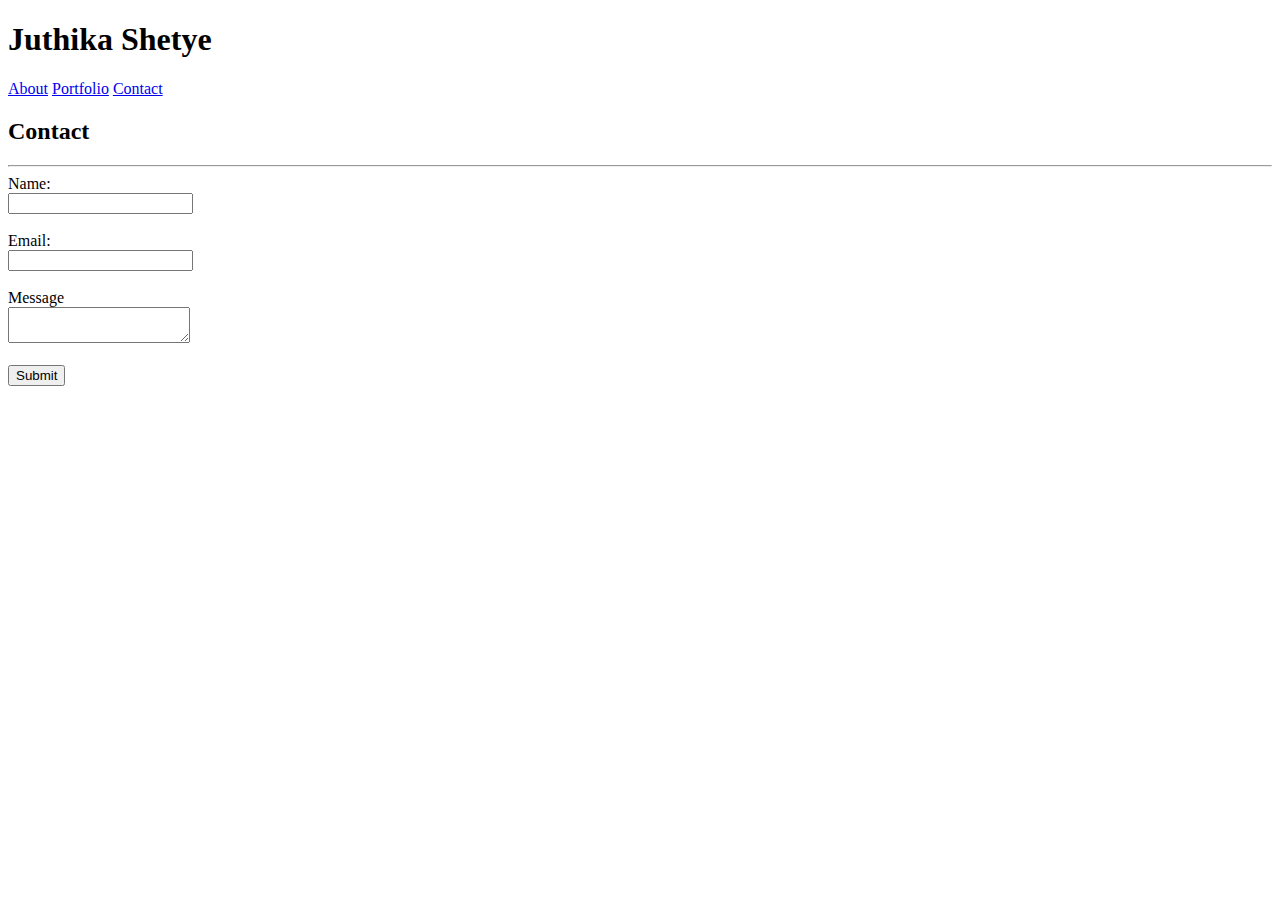
==== contact.html @ 24b7352e "basic html structure" ====
<!DOCTYPE html>
<html>
<head>
	<title>Basic Portfolio</title>
</head>
<body>
<header>
	<h1>Juthika Shetye</h1>
	<nav>
		<a href="index.html">About</a>
		<a href="portfolio.html">Portfolio</a>
		<a href="contact.html">Contact</a>
	</nav>
</header>
<h2>Contact</h2>
<hr>
<form>
	Name:
	<br>
  <input name="firstname" type="text">
  <br><br>
  Email:
	<br>
  <input name="email" type="email">
  <br><br>
  Message
  <br>
  <textarea name="message"> </textarea> 
  <br><br>
  <input type="submit">
</form>
</body>
</html>
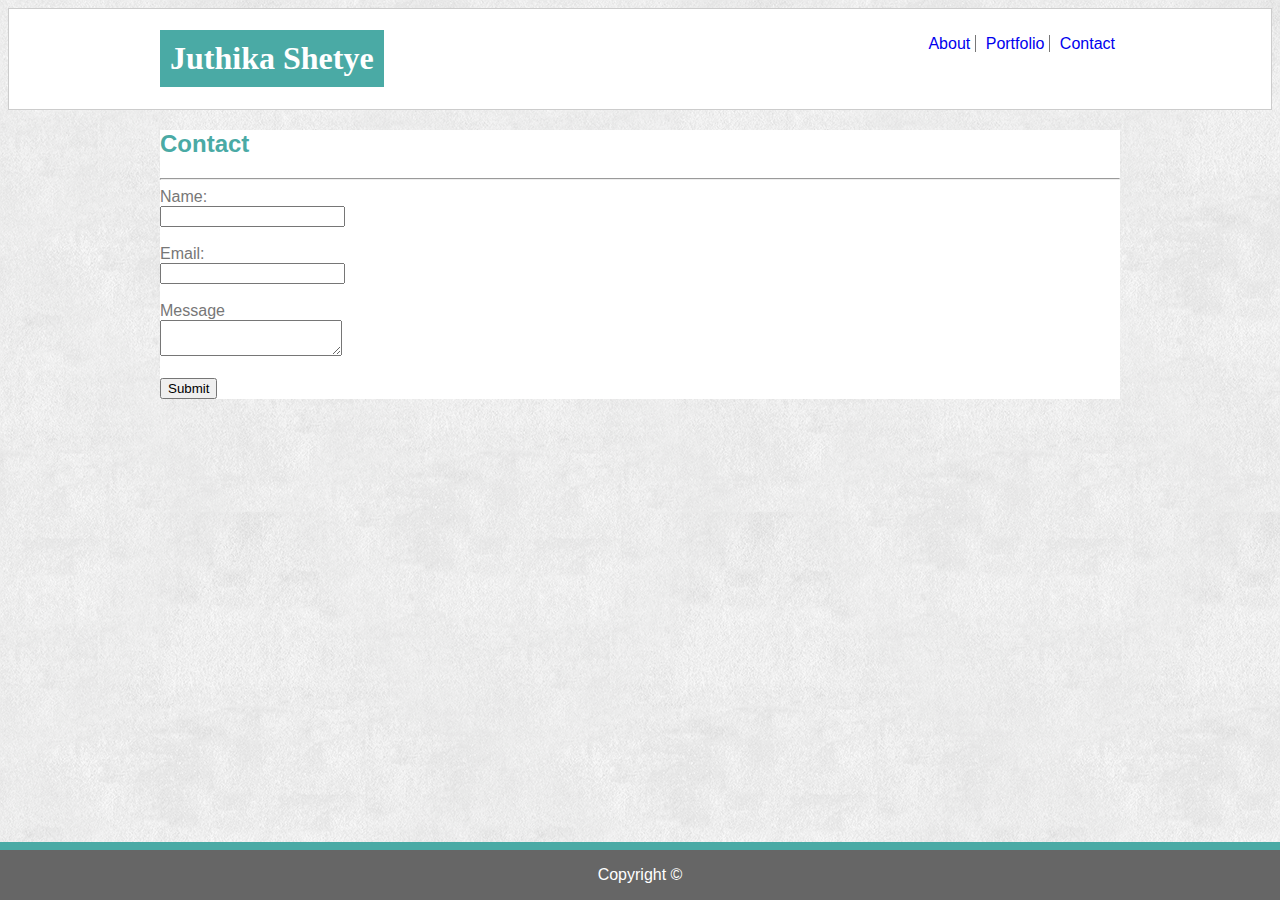
==== commit f198db0f: "work in progress" ====
--- a/contact.html
+++ b/contact.html
@@ -2,32 +2,43 @@
 <html>
 <head>
 	<title>Basic Portfolio</title>
+	<link rel="stylesheet" type="text/css" href="https://meyerweb.com/eric/tools/css/reset/reset.css">
+	<link rel="stylesheet" type="text/css" href="./assets/css/style.css">
 </head>
 <body>
-<header>
-	<h1>Juthika Shetye</h1>
-	<nav>
-		<a href="index.html">About</a>
-		<a href="portfolio.html">Portfolio</a>
-		<a href="contact.html">Contact</a>
-	</nav>
-</header>
-<h2>Contact</h2>
-<hr>
-<form>
-	Name:
-	<br>
-  <input name="firstname" type="text">
-  <br><br>
-  Email:
-	<br>
-  <input name="email" type="email">
-  <br><br>
-  Message
-  <br>
-  <textarea name="message"> </textarea> 
-  <br><br>
-  <input type="submit">
-</form>
+	<header>
+		<div class="navbar">
+			<h1>Juthika Shetye</h1>
+			<nav>
+				<ul>
+					<li><a href="index.html">About</a></li>
+					<li><a href="portfolio.html">Portfolio</a></li>
+					<li><a href="contact.html">Contact</a></li>
+				</ul>
+			</nav>
+		</div>
+	</header>
+	<section>
+		<h2>Contact</h2>
+		<hr>
+		<form>
+			Name:
+			<br>
+			<input name="firstname" type="text">
+			<br><br>
+			Email:
+			<br>
+			<input name="email" type="email">
+			<br><br>
+			Message
+			<br>
+			<textarea name="message"> </textarea> 
+			<br><br>
+			<input type="submit">
+		</form>
+	</section>
+	<footer>
+		<p>Copyright &copy</p>
+	</footer>
 </body>
 </html>
--- a/assets/css/style.css
+++ b/assets/css/style.css
@@ -0,0 +1,112 @@
+/*1. Colors _Pro-tip: Use the [Eye Dropper](https://chrome.google.com/webstore/detail/eye-dropper/hmdcmlfkchdmnmnmheododdhjedfccka) Chrome extension to find the colors used on web pages._
+[]   * Teal color (used for headings and backgrounds): `#4aaaa5`
+[]   * Regular font color (used for paragraphs and all text besides the headings): `#777777`
+[]   * Main header background color: `#ffffff`
+[]   * Main header border color: `#cccccc`
+[]   * Footer background color: `#666666`
+[]   * Main content background color: `#ffffff`
+[]   * Main content border color: `#dddddd`
+
+[]2. Fonts:
+[]   * For heading fonts use `font-family: 'Georgia', Times, Times New Roman, serif;`.
+[]   * For all other fonts use `'Arial', 'Helvetica Neue', Helvetica, sans-serif;`.
+
+[]3. Profile Image Found on `index.html`:
+[]   * Use a picture of yourself.
+[]   * If you don't have a picture, you can grab a placeholder image from [LoremPixel](http://lorempixel.com/). Save the images to your `images` folder.
+
+[]4. Portfolio Images:
+[]   * Placeholder images can be found at [LoremPixel](http://lorempixel.com/).
+[]   * Save the images to your `images` folder.
+
+[]5. Background Images:
+[]   * The background pattern used was found on [Subtle Patterns](https://subtlepatterns.com/). You can browse through that site and find whichever pattern you like.
+
+[]6. Dimensions:
+[]   * The entire content and the main section content area is `960px` wide.
+[]   * Pro-tip: Use the [Page Ruler](https://chrome.google.com/webstore/detail/page-ruler/jlpkojjdgbllmedoapgfodplfhcbnbpn/related?hl=en) extension to measure the size of elements.
+
+[]   ![Recommended Dimensions](Images/Recommended-Dimensions.png)
+
+### Bonus
+
+[]1. Make your pages more sophisticated by adding style to text links, to image links, and to buttons for when a user hovers their cursor over them. A CSS hover tutorial can be found [here](http://www.codeitpretty.com/2013/06/how-to-use-css-hover-effects.html).
+
+[]2. You can use [Adobe Kuler](https://color.adobe.com/create/color-wheel/) to find colors that match the theme (in this case, the primary color is Teal `#4aaaa5`).
+
+[]3. Make a "sticky footer." You will notice the dark grey footer will always rest just below the content. This is fine whenever your site has enough content to push it down past the height of most monitors. But if there isn't much content in the body, the footer could rest in the middle of the page:
+[]   * Try to code the footer in a way that it will always remain at the bottom of the page, no matter how short the content is. A sticky footer tutorial can be found [here](https://css-tricks.com/couple-takes-sticky-footer/).
+[]   * Give the Footer the following CSS:
+[]   * border-top: 8px solid #4aaaa5;*/
+
+body{
+	color: #777777;
+	background: url(../images/extra_clean_paper.png) left top repeat;
+	background-color: #ffffff;
+	border: #dddddd;
+	font-family: Arial, 'Helvetica Neue', Helvetica, sans-serif;
+}
+header {
+	background-color: #ffffff;
+  	border: solid 1px #cccccc;
+}
+.navbar {
+	width: 960px;
+	margin: auto;
+}
+h1 {
+	background-color: #4aaaa5;
+	font-family: Georgia, Times, 'Times New Roman', serif;
+	display: inline-block;
+	padding: 10px;
+	text-align: center;
+	color: #ffffff
+}
+nav {
+	float: right;
+	padding: 10px 0px 10px 10px;
+}
+li {
+	list-style-type: none;
+	display: inline;
+    border-right:1px solid #777777;
+}
+li a {
+	text-decoration: none;
+	text-align: center;
+	margin: 5px;
+}
+li:last-child {
+	margin-right: 0px;
+    border-right: none;
+}
+li a:hover {
+	color: #4aaaa5;
+}
+section{
+	width: 960px;
+	background-color: #ffffff;
+	clear: both;
+	margin: auto;
+	margin-top: 20px;
+}
+h2{
+	color: #4aaaa5;
+}
+#about {
+	float: left;
+}
+.clearfix {
+	overflow: auto;
+}
+footer {
+	background-color: #666666;
+	border-top: 8px solid #4aaaa5;
+	text-align: center;
+	color: #ffffff;
+	clear:both;
+	position: fixed;
+   	left: 0;
+   	bottom: 0;
+   	width: 100%;
+}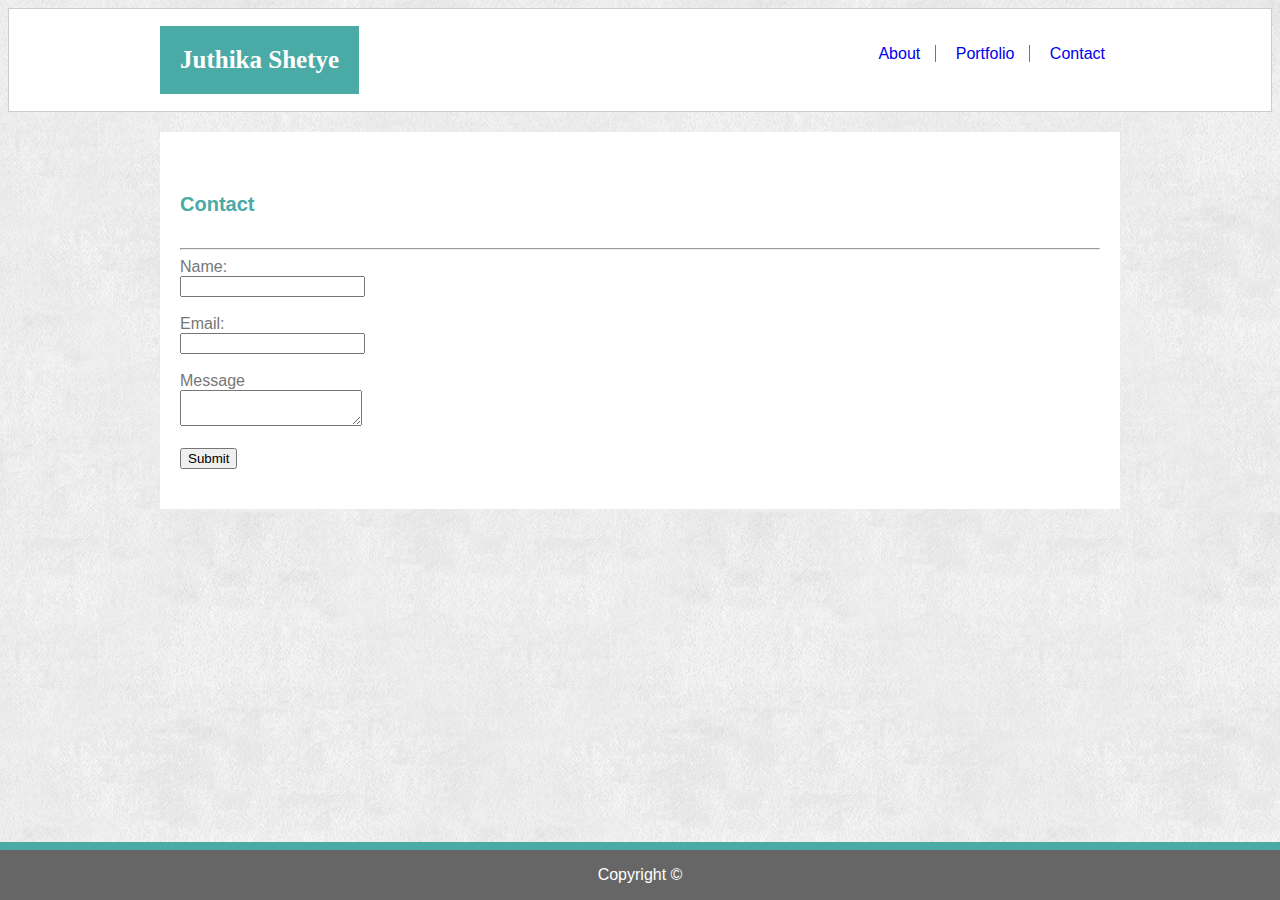
==== commit d38e183b: "edited html and css" ====
--- a/contact.html
+++ b/contact.html
@@ -1,44 +1,44 @@
 <!DOCTYPE html>
-<html>
-<head>
-	<title>Basic Portfolio</title>
-	<link rel="stylesheet" type="text/css" href="https://meyerweb.com/eric/tools/css/reset/reset.css">
-	<link rel="stylesheet" type="text/css" href="./assets/css/style.css">
-</head>
-<body>
-	<header>
-		<div class="navbar">
-			<h1>Juthika Shetye</h1>
-			<nav>
-				<ul>
-					<li><a href="index.html">About</a></li>
-					<li><a href="portfolio.html">Portfolio</a></li>
-					<li><a href="contact.html">Contact</a></li>
-				</ul>
-			</nav>
-		</div>
-	</header>
-	<section>
-		<h2>Contact</h2>
-		<hr>
-		<form>
-			Name:
-			<br>
-			<input name="firstname" type="text">
-			<br><br>
-			Email:
-			<br>
-			<input name="email" type="email">
-			<br><br>
-			Message
-			<br>
-			<textarea name="message"> </textarea> 
-			<br><br>
-			<input type="submit">
-		</form>
-	</section>
-	<footer>
-		<p>Copyright &copy</p>
-	</footer>
-</body>
-</html>
+<html lang="en">
+   <head>
+      <title>Basic Portfolio</title>
+      <link rel="stylesheet" type="text/css" href="https://meyerweb.com/eric/tools/css/reset/reset.css">
+      <link rel="stylesheet" type="text/css" href="./assets/css/style.css">
+   </head>
+   <body>
+      <header>
+         <div class="navbar">
+            <h1>Juthika Shetye</h1>
+            <ul>
+               <li><a href="index.html">About</a></li>
+               <li><a href="portfolio.html">Portfolio</a></li>
+               <li><a href="contact.html">Contact</a></li>
+            </ul>
+         </div>
+      </header>
+      <section>
+         <div class="content">
+            <h2>Contact</h2>
+            <hr>
+            <form>
+               Name:
+               <br>
+               <input name="firstname" type="text">
+               <br><br>
+               Email:
+               <br>
+               <input name="email" type="email">
+               <br><br>
+               Message
+               <br>
+               <textarea name="message"> </textarea> 
+               <br><br>
+               <input type="submit">
+            </form>
+         </div>
+      </section>
+      <footer>
+         <p>Copyright &copy;</p>
+      </footer>
+   </body>
+</html>--- a/assets/css/style.css
+++ b/assets/css/style.css
@@ -38,7 +38,6 @@
 []   * Try to code the footer in a way that it will always remain at the bottom of the page, no matter how short the content is. A sticky footer tutorial can be found [here](https://css-tricks.com/couple-takes-sticky-footer/).
 []   * Give the Footer the following CSS:
 []   * border-top: 8px solid #4aaaa5;*/
-
 body{
 	color: #777777;
 	background: url(../images/extra_clean_paper.png) left top repeat;
@@ -58,13 +57,15 @@
 	background-color: #4aaaa5;
 	font-family: Georgia, Times, 'Times New Roman', serif;
 	display: inline-block;
-	padding: 10px;
+	padding: 20px;
 	text-align: center;
-	color: #ffffff
+	color: #ffffff;
+	font-size: 25px;
+	font-weight: bold;
 }
-nav {
+ul {
 	float: right;
-	padding: 10px 0px 10px 10px;
+	padding: 20px 0px 20px 20px;
 }
 li {
 	list-style-type: none;
@@ -75,13 +76,15 @@
 	text-decoration: none;
 	text-align: center;
 	margin: 5px;
+	padding: 10px;
 }
 li:last-child {
 	margin-right: 0px;
     border-right: none;
 }
 li a:hover {
-	color: #4aaaa5;
+	background-color: #4aaaa5;
+	color: #ffffff;
 }
 section{
 	width: 960px;
@@ -89,12 +92,22 @@
 	clear: both;
 	margin: auto;
 	margin-top: 20px;
+	padding-bottom: 20px;
+	padding-top: 20px;
 }
 h2{
 	color: #4aaaa5;
+	font-size: 20px;
+	font-weight: bold;
+	padding-bottom: 15px;
+	padding-top: 5px;	
+}
+.content {
+	padding: 20px;
 }
 #about {
 	float: left;
+	margin-right: 20px;
 }
 .clearfix {
 	overflow: auto;
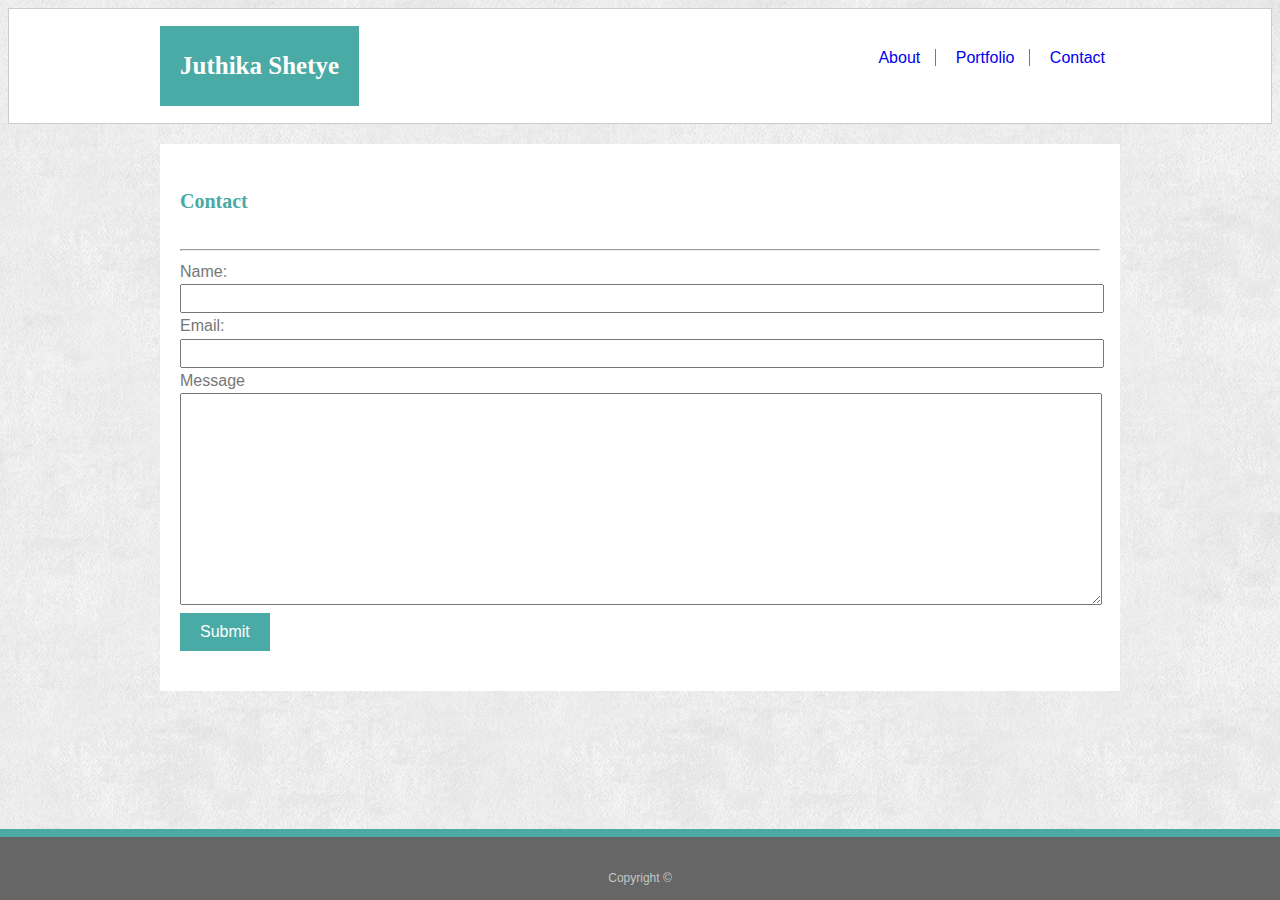
==== commit 309707ef: "portfolio, contact edited" ====
--- a/contact.html
+++ b/contact.html
@@ -23,17 +23,17 @@
             <form>
                Name:
                <br>
-               <input name="firstname" type="text">
-               <br><br>
+               <input class="info" name="firstname" type="text">
+               <br>
                Email:
                <br>
-               <input name="email" type="email">
-               <br><br>
+               <input class="info" name="email" type="email">
+               <br>
                Message
                <br>
-               <textarea name="message"> </textarea> 
-               <br><br>
-               <input type="submit">
+               <textarea class="info" name="message"> </textarea> 
+               <br>
+               <input class="submit" type="submit" value="Submit">
             </form>
          </div>
       </section>
--- a/assets/css/style.css
+++ b/assets/css/style.css
@@ -44,13 +44,14 @@
 	background-color: #ffffff;
 	border: #dddddd;
 	font-family: Arial, 'Helvetica Neue', Helvetica, sans-serif;
+	line-height: 1.6;
 }
 header {
 	background-color: #ffffff;
   	border: solid 1px #cccccc;
 }
 .navbar {
-	width: 960px;
+	max-width: 960px;
 	margin: auto;
 }
 h1 {
@@ -85,18 +86,19 @@
 li a:hover {
 	background-color: #4aaaa5;
 	color: #ffffff;
+	cursor: pointer;
 }
 section{
-	width: 960px;
+	max-width: 960px;
 	background-color: #ffffff;
 	clear: both;
 	margin: auto;
 	margin-top: 20px;
 	padding-bottom: 20px;
-	padding-top: 20px;
 }
 h2{
 	color: #4aaaa5;
+	font-family: Georgia, Times, 'Times New Roman', serif;
 	font-size: 20px;
 	font-weight: bold;
 	padding-bottom: 15px;
@@ -105,7 +107,7 @@
 .content {
 	padding: 20px;
 }
-#about {
+#mypic {
 	float: left;
 	margin-right: 20px;
 }
@@ -116,10 +118,53 @@
 	background-color: #666666;
 	border-top: 8px solid #4aaaa5;
 	text-align: center;
-	color: #ffffff;
+	color: #C2C7C3;
 	clear:both;
 	position: fixed;
    	left: 0;
    	bottom: 0;
    	width: 100%;
+   	font-size: 12px;
+   	padding-top: 20px;
+}
+.submit {
+	background-color: #4aaaa5;
+    border: none;
+    color: #ffffff;
+    padding: 10px 20px;
+    text-decoration: none;
+    cursor: pointer;
+    font-size: 100%;
+}
+.submit:hover {
+	background-color: #666666;
+	color: #ffffff;
+}
+.info{
+	width: 910px;
+	padding: 5px;
+}
+textarea {
+	height: 200px;
+}
+.imgbox {
+  position: relative; 
+  max-width: 300px; /* Maximum width */
+  float: left;
+  margin: 30px;
+  margin-left: 0px;
+}
+.imgbox .caption {
+  position: absolute; /* Position the background text */
+  bottom: 15px; /* At the bottom. Use top:0 to append it to the top */
+  background-color: #4aaaa5; /* background color of text */
+  color: #ffffff; /* white text */
+  width: 100%; /* Covers Full width */
+  padding: 10px; /* Some padding */
+  text-align: center; /* Aligns text center*/
+  box-sizing: border-box; /*padding & border are included in the set width*/
+}
+h3 {
+	font-family: Georgia, Times, 'Times New Roman', serif;
+	font-size: 17px;
 }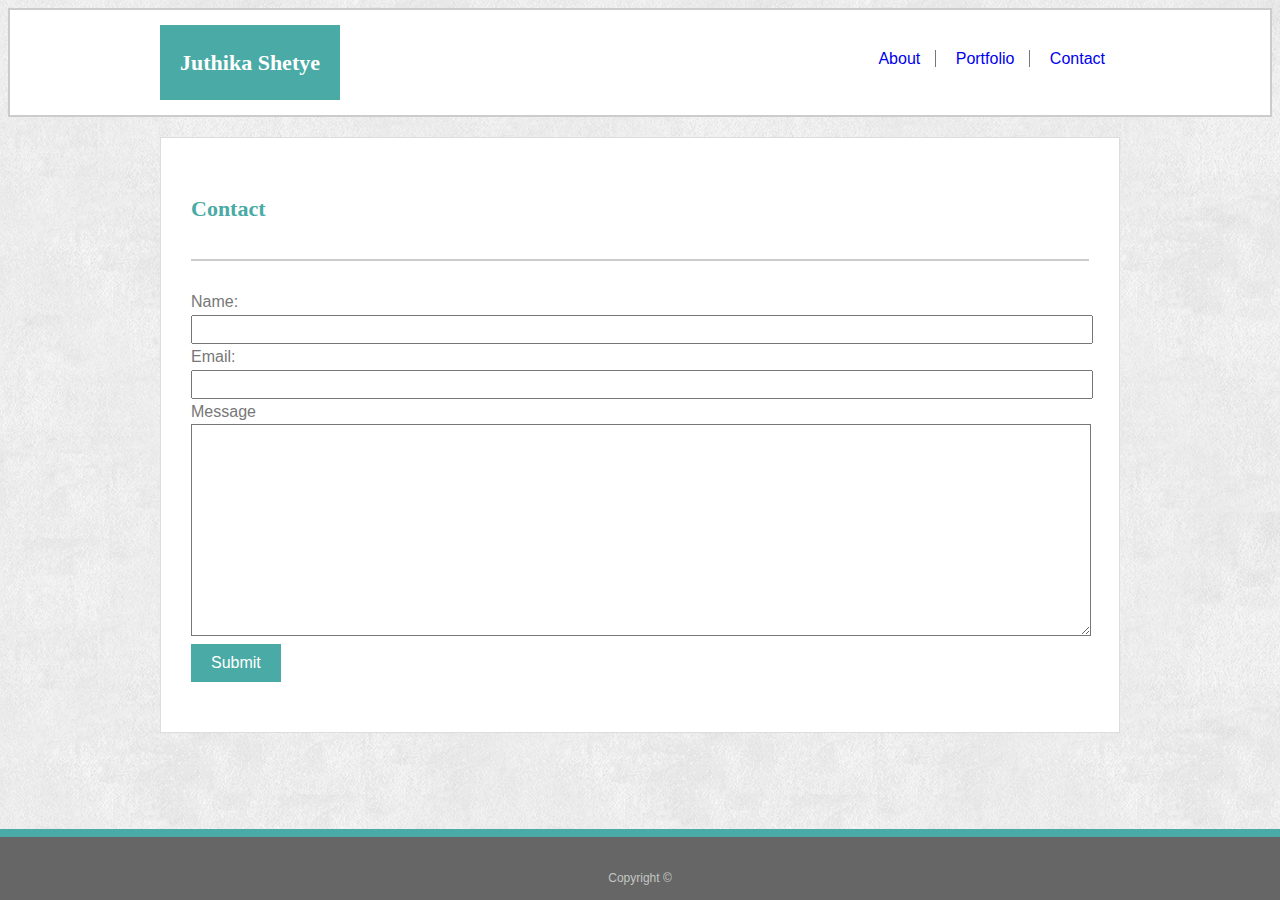
==== commit e702f65d: "fine tuning measurements" ====
--- a/contact.html
+++ b/contact.html
@@ -16,11 +16,11 @@
             </ul>
          </div>
       </header>
-      <section>
+      <section class="clearfix">
          <div class="content">
             <h2>Contact</h2>
             <hr>
-            <form>
+            <form class="article">
                Name:
                <br>
                <input class="info" name="firstname" type="text">
--- a/assets/css/style.css
+++ b/assets/css/style.css
@@ -42,17 +42,20 @@
 	color: #777777;
 	background: url(../images/extra_clean_paper.png) left top repeat;
 	background-color: #ffffff;
-	border: #dddddd;
 	font-family: Arial, 'Helvetica Neue', Helvetica, sans-serif;
 	line-height: 1.6;
 }
 header {
 	background-color: #ffffff;
-  	border: solid 1px #cccccc;
+  	border: solid 2px #cccccc;
+}
+hr {
+	border: solid 1px #cccccc;
 }
 .navbar {
 	max-width: 960px;
 	margin: auto;
+	box-sizing: border-box;
 }
 h1 {
 	background-color: #4aaaa5;
@@ -61,7 +64,7 @@
 	padding: 20px;
 	text-align: center;
 	color: #ffffff;
-	font-size: 25px;
+	font-size: 22px;
 	font-weight: bold;
 }
 ul {
@@ -95,17 +98,23 @@
 	margin: auto;
 	margin-top: 20px;
 	padding-bottom: 20px;
+	border: 1px solid #dddddd;
+	box-sizing: border-box;
 }
 h2{
 	color: #4aaaa5;
 	font-family: Georgia, Times, 'Times New Roman', serif;
-	font-size: 20px;
+	font-size: 22px;
 	font-weight: bold;
 	padding-bottom: 15px;
 	padding-top: 5px;	
 }
 .content {
-	padding: 20px;
+	padding: 30px;
+	box-sizing: border-box;
+}
+.article {
+	padding-top: 20px;
 }
 #mypic {
 	float: left;
@@ -127,6 +136,9 @@
    	font-size: 12px;
    	padding-top: 20px;
 }
+form {
+	color: #777777;
+}
 .submit {
 	background-color: #4aaaa5;
     border: none;
@@ -141,18 +153,18 @@
 	color: #ffffff;
 }
 .info{
-	width: 910px;
+	width: 888px;
 	padding: 5px;
 }
 textarea {
 	height: 200px;
+	border: solid 1px #777777;
 }
 .imgbox {
   position: relative; 
-  max-width: 300px; /* Maximum width */
+  max-width: 275px; /* Maximum width */
   float: left;
-  margin: 30px;
-  margin-left: 0px;
+  margin: 0px 40px 50px 0px;
 }
 .imgbox .caption {
   position: absolute; /* Position the background text */
@@ -164,6 +176,10 @@
   text-align: center; /* Aligns text center*/
   box-sizing: border-box; /*padding & border are included in the set width*/
 }
+.imgbox img {
+	width: 275px;
+	height: 205px;
+}
 h3 {
 	font-family: Georgia, Times, 'Times New Roman', serif;
 	font-size: 17px;
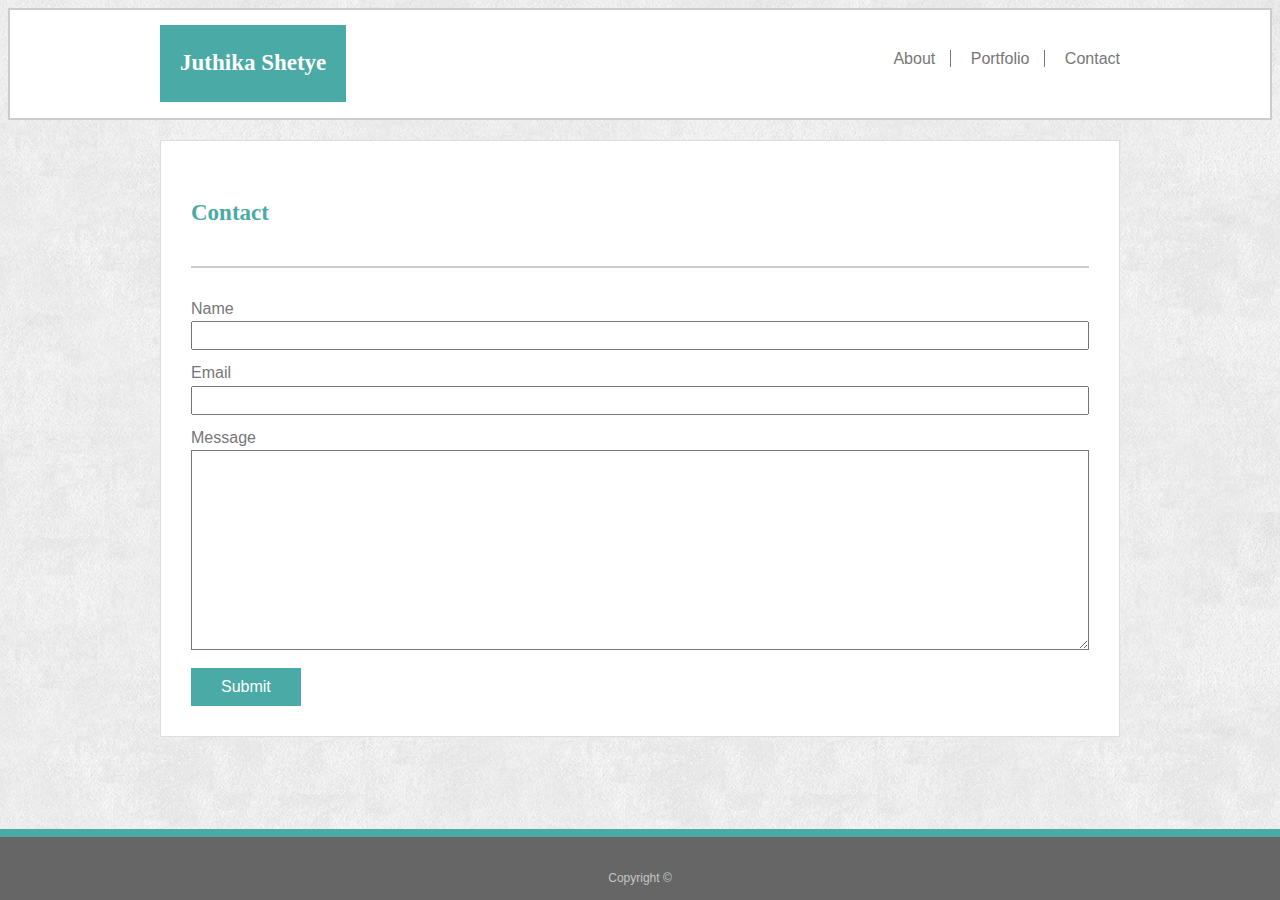
==== commit e69065ad: "image links, other links styling" ====
--- a/contact.html
+++ b/contact.html
@@ -12,7 +12,7 @@
             <ul>
                <li><a href="index.html">About</a></li>
                <li><a href="portfolio.html">Portfolio</a></li>
-               <li><a href="contact.html">Contact</a></li>
+               <li><a id="contact" href="contact.html">Contact</a></li>
             </ul>
          </div>
       </header>
@@ -21,18 +21,12 @@
             <h2>Contact</h2>
             <hr>
             <form class="article">
-               Name:
-               <br>
+               <label> Name</label>
                <input class="info" name="firstname" type="text">
-               <br>
-               Email:
-               <br>
+               <label>Email</label> 
                <input class="info" name="email" type="email">
-               <br>
-               Message
-               <br>
+               <label>Message</label> 
                <textarea class="info" name="message"> </textarea> 
-               <br>
                <input class="submit" type="submit" value="Submit">
             </form>
          </div>
--- a/assets/css/style.css
+++ b/assets/css/style.css
@@ -64,31 +64,33 @@
 	padding: 20px;
 	text-align: center;
 	color: #ffffff;
-	font-size: 22px;
+	font-size: 23px;
 	font-weight: bold;
 }
 ul {
 	float: right;
 	padding: 20px 0px 20px 20px;
+	box-sizing: border-box;
 }
 li {
 	list-style-type: none;
 	display: inline;
-    border-right:1px solid #777777;
-}
-li a {
+    border-right: 1px solid #777777;
+}
+li:last-child{
+	border-right: none;
+}
+#contact{
+    padding-right: 0px;
+}
+li a, li a:visited {
+	color: #777777;
 	text-decoration: none;
 	text-align: center;
-	margin: 5px;
-	padding: 10px;
-}
-li:last-child {
-	margin-right: 0px;
-    border-right: none;
+	padding: 15px;
 }
 li a:hover {
-	background-color: #4aaaa5;
-	color: #ffffff;
+	color: #4aaaa5;
 	cursor: pointer;
 }
 section{
@@ -97,14 +99,14 @@
 	clear: both;
 	margin: auto;
 	margin-top: 20px;
-	padding-bottom: 20px;
+	/*padding-bottom: 20px;*/
 	border: 1px solid #dddddd;
 	box-sizing: border-box;
 }
 h2{
 	color: #4aaaa5;
 	font-family: Georgia, Times, 'Times New Roman', serif;
-	font-size: 22px;
+	font-size: 23px;
 	font-weight: bold;
 	padding-bottom: 15px;
 	padding-top: 5px;	
@@ -138,12 +140,13 @@
 }
 form {
 	color: #777777;
+	width: 100%;
 }
 .submit {
 	background-color: #4aaaa5;
     border: none;
     color: #ffffff;
-    padding: 10px 20px;
+    padding: 10px 30px;
     text-decoration: none;
     cursor: pointer;
     font-size: 100%;
@@ -153,18 +156,23 @@
 	color: #ffffff;
 }
 .info{
-	width: 888px;
+	width: 100%;
 	padding: 5px;
+	margin-bottom: 10px;
+	box-sizing: border-box;
 }
 textarea {
 	height: 200px;
-	border: solid 1px #777777;
+	border: 1px solid #777777;
+	padding: 5px;
+	box-sizing: border-box;
 }
 .imgbox {
   position: relative; 
-  max-width: 275px; /* Maximum width */
+  max-width: 274px; /* Maximum width */
   float: left;
   margin: 0px 40px 50px 0px;
+  vertical-align: middle;
 }
 .imgbox .caption {
   position: absolute; /* Position the background text */
@@ -177,8 +185,19 @@
   box-sizing: border-box; /*padding & border are included in the set width*/
 }
 .imgbox img {
-	width: 275px;
-	height: 205px;
+	width: 274px;
+	height: 206px;
+}
+.imgbox a {
+	text-decoration: none;
+}
+.imgbox a:hover {
+	-webkit-filter: drop-shadow(8px 8px 10px #4aaaa5);
+	filter: drop-shadow(8px 8px 10px #4aaaa5);
+}
+.imgbox a:active {
+	-webkit-filter: opacity(70%);
+	filter: opacity(70%);
 }
 h3 {
 	font-family: Georgia, Times, 'Times New Roman', serif;
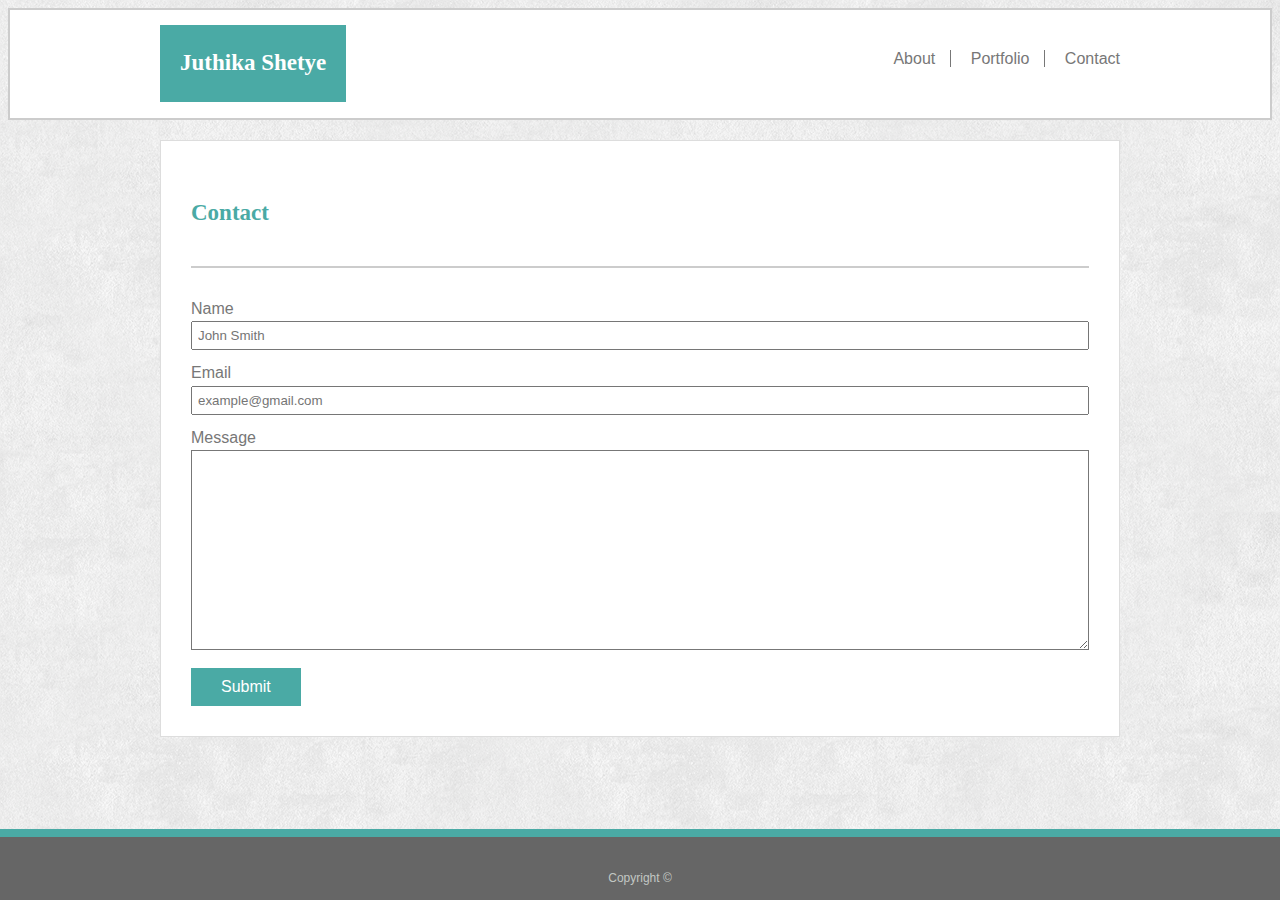
==== commit ecd08386: "Contact form edited" ====
--- a/contact.html
+++ b/contact.html
@@ -1,38 +1,38 @@
 <!DOCTYPE html>
 <html lang="en">
-   <head>
-      <title>Basic Portfolio</title>
-      <link rel="stylesheet" type="text/css" href="https://meyerweb.com/eric/tools/css/reset/reset.css">
-      <link rel="stylesheet" type="text/css" href="./assets/css/style.css">
-   </head>
-   <body>
-      <header>
-         <div class="navbar">
-            <h1>Juthika Shetye</h1>
-            <ul>
-               <li><a href="index.html">About</a></li>
-               <li><a href="portfolio.html">Portfolio</a></li>
-               <li><a id="contact" href="contact.html">Contact</a></li>
-            </ul>
-         </div>
-      </header>
-      <section class="clearfix">
-         <div class="content">
-            <h2>Contact</h2>
-            <hr>
-            <form class="article">
-               <label> Name</label>
-               <input class="info" name="firstname" type="text">
-               <label>Email</label> 
-               <input class="info" name="email" type="email">
-               <label>Message</label> 
-               <textarea class="info" name="message"> </textarea> 
-               <input class="submit" type="submit" value="Submit">
-            </form>
-         </div>
-      </section>
-      <footer>
-         <p>Copyright &copy;</p>
-      </footer>
-   </body>
+<head>
+   <title>Basic Portfolio</title>
+   <link rel="stylesheet" type="text/css" href="https://meyerweb.com/eric/tools/css/reset/reset.css">
+   <link rel="stylesheet" type="text/css" href="./assets/css/style.css">
+</head>
+<body>
+   <header>
+      <div class="navbar">
+         <h1>Juthika Shetye</h1>
+         <ul>
+            <li><a href="index.html">About</a></li>
+            <li><a href="portfolio.html">Portfolio</a></li>
+            <li><a id="contact" href="contact.html">Contact</a></li>
+         </ul>
+      </div>
+   </header>
+   <section class="clearfix">
+      <div class="content">
+         <h2>Contact</h2>
+         <hr>
+         <form class="article">
+            <label> Name</label>
+            <input class="info" name="firstname" type="text" placeholder="John Smith">
+            <label>Email</label> 
+            <input class="info" name="email" type="email" placeholder="example@gmail.com">
+            <label>Message</label> 
+            <textarea class="info" name="message"> </textarea> 
+            <input class="submit" type="submit" value="Submit">
+         </form>
+      </div>
+   </section>
+   <footer>
+      <p>Copyright &copy;</p>
+   </footer>
+</body>
 </html>--- a/assets/css/style.css
+++ b/assets/css/style.css
@@ -1,44 +1,4 @@
-/*1. Colors _Pro-tip: Use the [Eye Dropper](https://chrome.google.com/webstore/detail/eye-dropper/hmdcmlfkchdmnmnmheododdhjedfccka) Chrome extension to find the colors used on web pages._
-[]   * Teal color (used for headings and backgrounds): `#4aaaa5`
-[]   * Regular font color (used for paragraphs and all text besides the headings): `#777777`
-[]   * Main header background color: `#ffffff`
-[]   * Main header border color: `#cccccc`
-[]   * Footer background color: `#666666`
-[]   * Main content background color: `#ffffff`
-[]   * Main content border color: `#dddddd`
-
-[]2. Fonts:
-[]   * For heading fonts use `font-family: 'Georgia', Times, Times New Roman, serif;`.
-[]   * For all other fonts use `'Arial', 'Helvetica Neue', Helvetica, sans-serif;`.
-
-[]3. Profile Image Found on `index.html`:
-[]   * Use a picture of yourself.
-[]   * If you don't have a picture, you can grab a placeholder image from [LoremPixel](http://lorempixel.com/). Save the images to your `images` folder.
-
-[]4. Portfolio Images:
-[]   * Placeholder images can be found at [LoremPixel](http://lorempixel.com/).
-[]   * Save the images to your `images` folder.
-
-[]5. Background Images:
-[]   * The background pattern used was found on [Subtle Patterns](https://subtlepatterns.com/). You can browse through that site and find whichever pattern you like.
-
-[]6. Dimensions:
-[]   * The entire content and the main section content area is `960px` wide.
-[]   * Pro-tip: Use the [Page Ruler](https://chrome.google.com/webstore/detail/page-ruler/jlpkojjdgbllmedoapgfodplfhcbnbpn/related?hl=en) extension to measure the size of elements.
-
-[]   ![Recommended Dimensions](Images/Recommended-Dimensions.png)
-
-### Bonus
-
-[]1. Make your pages more sophisticated by adding style to text links, to image links, and to buttons for when a user hovers their cursor over them. A CSS hover tutorial can be found [here](http://www.codeitpretty.com/2013/06/how-to-use-css-hover-effects.html).
-
-[]2. You can use [Adobe Kuler](https://color.adobe.com/create/color-wheel/) to find colors that match the theme (in this case, the primary color is Teal `#4aaaa5`).
-
-[]3. Make a "sticky footer." You will notice the dark grey footer will always rest just below the content. This is fine whenever your site has enough content to push it down past the height of most monitors. But if there isn't much content in the body, the footer could rest in the middle of the page:
-[]   * Try to code the footer in a way that it will always remain at the bottom of the page, no matter how short the content is. A sticky footer tutorial can be found [here](https://css-tricks.com/couple-takes-sticky-footer/).
-[]   * Give the Footer the following CSS:
-[]   * border-top: 8px solid #4aaaa5;*/
-body{
+body {
 	color: #777777;
 	background: url(../images/extra_clean_paper.png) left top repeat;
 	background-color: #ffffff;
@@ -47,7 +7,7 @@
 }
 header {
 	background-color: #ffffff;
-  	border: solid 2px #cccccc;
+	border: solid 2px #cccccc;
 }
 hr {
 	border: solid 1px #cccccc;
@@ -75,13 +35,13 @@
 li {
 	list-style-type: none;
 	display: inline;
-    border-right: 1px solid #777777;
+	border-right: 1px solid #777777;
 }
-li:last-child{
+li:last-child {
 	border-right: none;
 }
-#contact{
-    padding-right: 0px;
+#contact {
+	padding-right: 0px;
 }
 li a, li a:visited {
 	color: #777777;
@@ -93,17 +53,19 @@
 	color: #4aaaa5;
 	cursor: pointer;
 }
-section{
+/*section*/
+.clearfix  {
 	max-width: 960px;
+	/*height: 550px;*/
 	background-color: #ffffff;
 	clear: both;
 	margin: auto;
 	margin-top: 20px;
-	/*padding-bottom: 20px;*/
 	border: 1px solid #dddddd;
 	box-sizing: border-box;
+	overflow: auto;
 }
-h2{
+h2 {
 	color: #4aaaa5;
 	font-family: Georgia, Times, 'Times New Roman', serif;
 	font-size: 23px;
@@ -121,9 +83,7 @@
 #mypic {
 	float: left;
 	margin-right: 20px;
-}
-.clearfix {
-	overflow: auto;
+	margin-bottom: 10px;
 }
 footer {
 	background-color: #666666;
@@ -132,11 +92,12 @@
 	color: #C2C7C3;
 	clear:both;
 	position: fixed;
-   	left: 0;
-   	bottom: 0;
-   	width: 100%;
-   	font-size: 12px;
-   	padding-top: 20px;
+	left: 0;
+	bottom: 0;
+	width: 100%;
+	font-size: 12px;
+	padding-top: 20px;
+	margin-top: 30px;
 }
 form {
 	color: #777777;
@@ -144,18 +105,18 @@
 }
 .submit {
 	background-color: #4aaaa5;
-    border: none;
-    color: #ffffff;
-    padding: 10px 30px;
-    text-decoration: none;
-    cursor: pointer;
-    font-size: 100%;
+	border: none;
+	color: #ffffff;
+	padding: 10px 30px;
+	text-decoration: none;
+	cursor: pointer;
+	font-size: 100%;
 }
 .submit:hover {
 	background-color: #666666;
 	color: #ffffff;
 }
-.info{
+.info {
 	width: 100%;
 	padding: 5px;
 	margin-bottom: 10px;
@@ -168,21 +129,21 @@
 	box-sizing: border-box;
 }
 .imgbox {
-  position: relative; 
-  max-width: 274px; /* Maximum width */
-  float: left;
-  margin: 0px 40px 50px 0px;
-  vertical-align: middle;
+	position: relative; 
+	max-width: 274px; /* Maximum width */
+	float: left;
+	margin: 0px 40px 50px 0px;
+	vertical-align: middle;
 }
 .imgbox .caption {
-  position: absolute; /* Position the background text */
-  bottom: 15px; /* At the bottom. Use top:0 to append it to the top */
-  background-color: #4aaaa5; /* background color of text */
-  color: #ffffff; /* white text */
-  width: 100%; /* Covers Full width */
-  padding: 10px; /* Some padding */
-  text-align: center; /* Aligns text center*/
-  box-sizing: border-box; /*padding & border are included in the set width*/
+	position: absolute; /* Position the background text */
+	bottom: 15px; /* At the bottom. Use top:0 to append it to the top */
+	background-color: #4aaaa5; /* background color of text */
+	color: #ffffff; /* white text */
+	width: 100%; /* Covers Full width */
+	padding: 10px; /* Some padding */
+	text-align: center; /* Aligns text center*/
+	box-sizing: border-box; /*padding & border are included in the set width*/
 }
 .imgbox img {
 	width: 274px;
